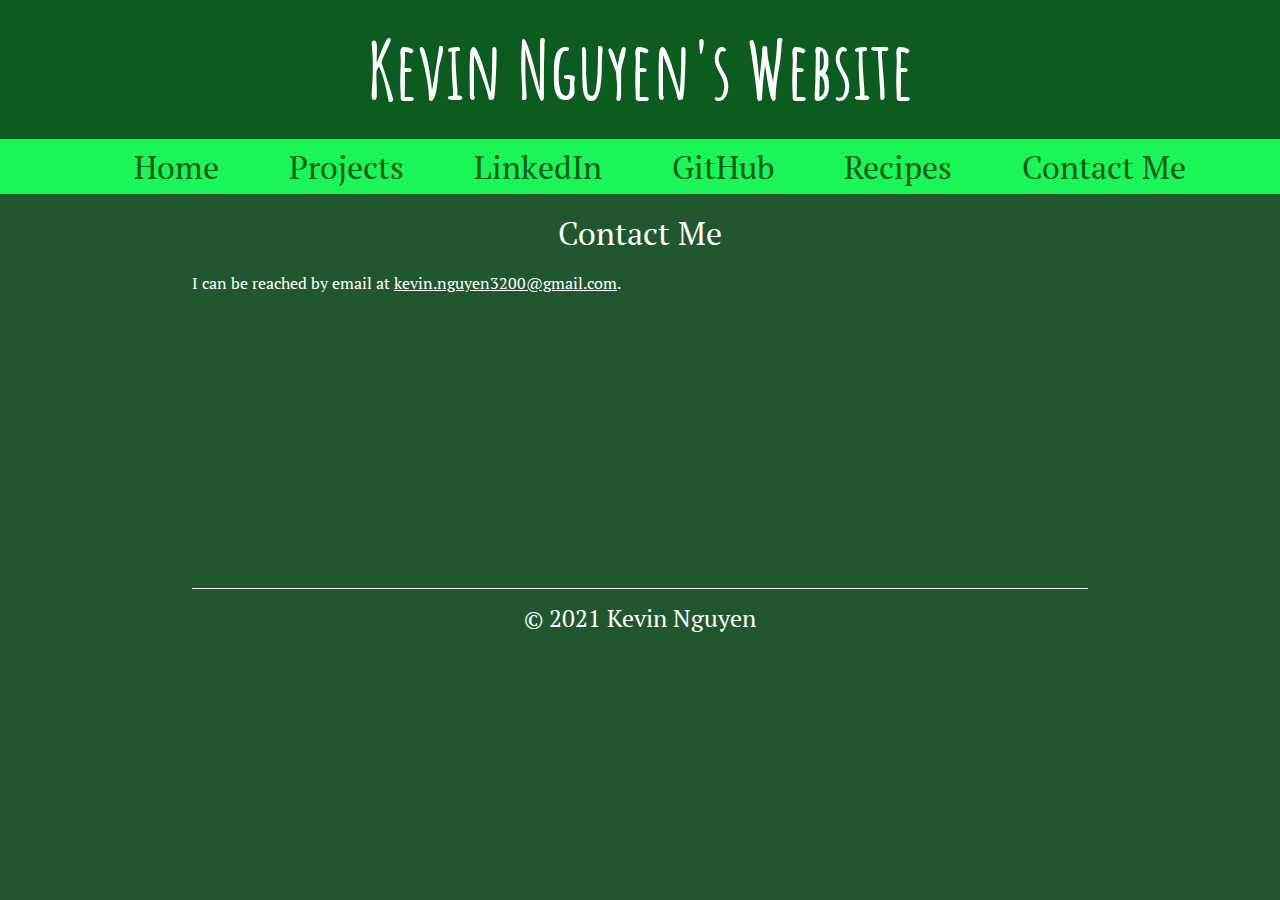
==== contact-me.html @ 99c77c76 "Add files via upload" ====
<!DOCTYPE html>
<html lang="en" dir="ltr">
  <head>
    <meta charset="UTF-8">
    <meta name="description" content="My name is Kevin Nguyen and I'm an incoming first-year computer engineering student at the University of Waterloo.">
    <meta name="keywords" content="Kevin Nguyen, Computers, Computer Engineering, Waterloo, University of Waterloo, Waterloo Engineering">
    <meta name="author" content="Kevin Nguyen">
    <title>Kevin Nguyen's Website</title>
    <link rel="stylesheet" href="css/style.css">
    <link rel="stylesheet" href="css/contact-me.css">
      <link rel="icon" href="images/favicon.png">
  </head>
  <body>

    <header id="main-header">
      <h1 id="site-title">Kevin Nguyen's Website</h1>
    </header>

    <section>
      <nav id="main-nav">
        <ul>
          <li>
            <a class="nav-links" target="_self" href="index.html">
              Home
            </a>
          </li>
            <li>
                <a class="nav-links" target="_self" href="projects.html">
                    Projects
                </a>
            </li>
            <li>
                <a class="nav-links" target="_self" href="https://www.linkedin.com/in/kevin-nguyen-349b1016a/">
                    LinkedIn
                </a>
            </li>
            <li>
                <a class="nav-links" target="_self" href="https://github.com/Notaklutz">
                    GitHub
                </a>
            </li>
          <li>
            <a class="nav-links" target="_self" href="recipes.html">
              Recipes
            </a>
          </li>
            <li>
                <a class="nav-links" target="_self" href="contact-me.html">
                    Contact Me
                </a>
            </li>
        </ul>
      </nav>
    </section>

    <main>

      <div id="page-title">Contact Me</div>

      <section>
        I can be reached by email at <a href="mailto: kevin.nguyen3200@gmail.com" id="email-link">kevin.nguyen3200@gmail.com</a>.
      </section>

    </main>

    <footer style="margin-top: 23%">
      © 2021 Kevin Nguyen
    </footer>

  </body>
</html>
---- css/style.css ----
@import url('https://fonts.googleapis.com/css2?family=Amatic+SC:wght@400;700&family=PT+Serif:ital,wght@0,400;0,700;1,400;1,700&display=swap');

body {
  font-family: 'PT Serif', serif !important;
  background: rgba(8, 69, 24, 0.9);
  color: white;
  text-rendering: optimizeLegibility;
  margin: auto;
  font-weight: lighter;
}

#site-title {
  font-family: 'Amatic SC', cursive;
  color: white;
  font-size: 500%;
  margin: auto;
  padding-top: 1.5%;
  padding-bottom: 1.5%;
  text-align: center;
  background-color: rgb(12, 92, 33);
}

#main-nav {
  background-color: rgb(27, 245, 85);
  padding-top: 0.5%;
  padding-bottom: 0.5%;
  text-align: center;
}

#main-nav > ul {
  margin: auto;
}

#main-nav > ul > li {
  list-style-type: none;
  display: inline;
  font-size: xx-large;
  color: rgb(12, 92, 33);
  margin: 5%;
  margin-inline: 2.5%;
}

.nav-links:link {
  text-decoration: none;
  color: rgb(12, 92, 33);
}

.nav-links:visited {
  text-decoration: none;
  color: rgb(12, 92, 33);
}

.nav-links:hover {
  text-decoration: none;
  color: black;
}

.nav-links:active {
  text-decoration: none;
  color: rgb(12, 92, 33);
}

main {
  max-width: 70%;
  margin: auto;
}

#page-title {
  margin-top: 2%;
  margin-bottom: 2%;
  font-size: xx-large;
  text-align: center;
}

footer {
  max-width: 70%;
  margin: auto;
  margin-top: 4%;
  margin-bottom: 1%;
  padding-top: 1%;
  font-size: 150%;
  text-align: center;
  border-top: 1px solid white;
}
---- css/contact-me.css ----
#email-link:link {
  text-decoration: underline;
  color: white;
}

#email-link:visited {
  text-decoration: none;
  color: white;
}

#email-link:hover {
  text-decoration: none;
  color: rgb(27, 245, 85);
}

#email-link:active {
  text-decoration: none;
  color: white;
}
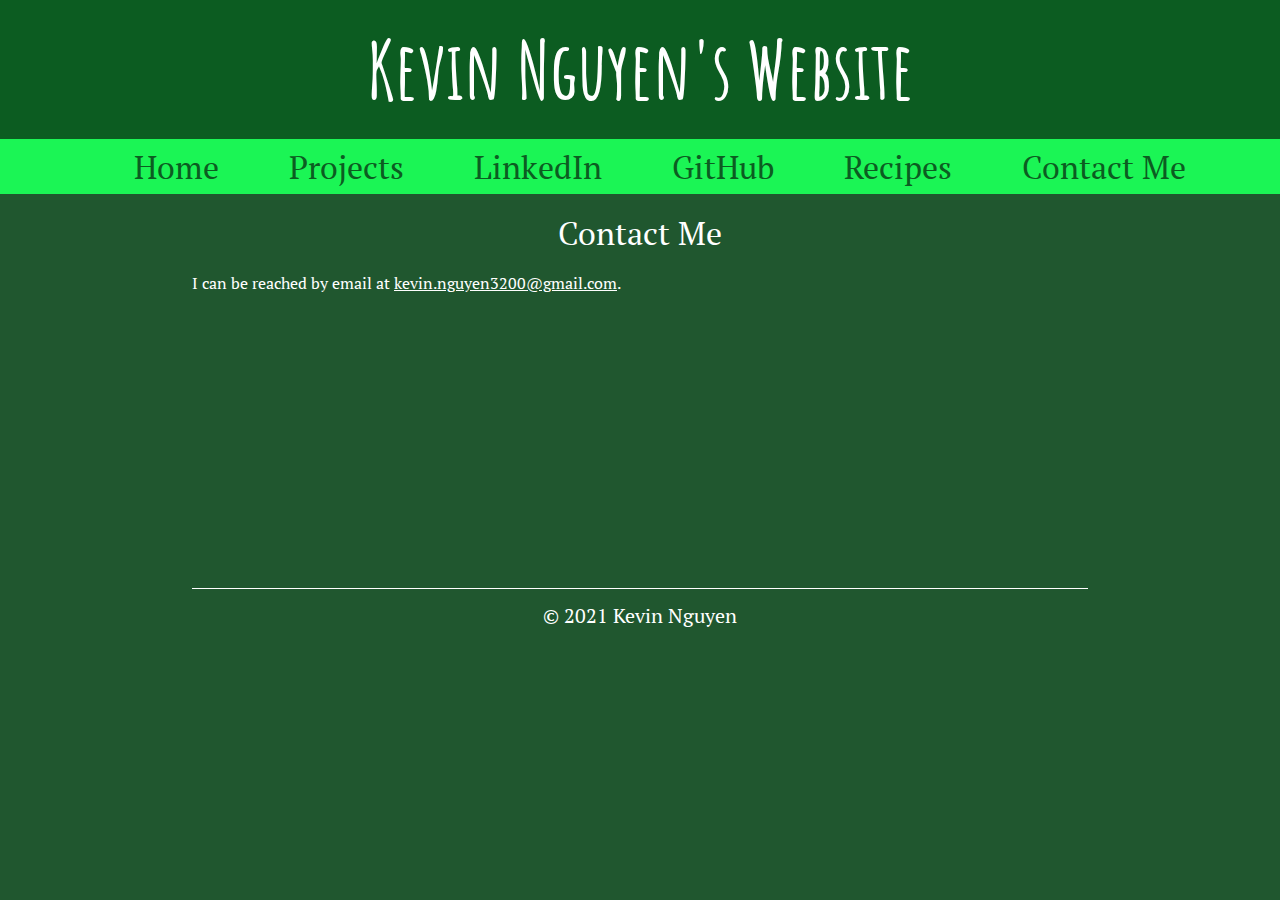
==== commit ec19ef83: "Radio Londres menu update" ====
--- a/contact-me.html
+++ b/contact-me.html
@@ -1,71 +1,71 @@
-<!DOCTYPE html>
-<html lang="en" dir="ltr">
-  <head>
-    <meta charset="UTF-8">
-    <meta name="description" content="My name is Kevin Nguyen and I'm an incoming first-year computer engineering student at the University of Waterloo.">
-    <meta name="keywords" content="Kevin Nguyen, Computers, Computer Engineering, Waterloo, University of Waterloo, Waterloo Engineering">
-    <meta name="author" content="Kevin Nguyen">
-    <title>Kevin Nguyen's Website</title>
-    <link rel="stylesheet" href="css/style.css">
-    <link rel="stylesheet" href="css/contact-me.css">
-      <link rel="icon" href="images/favicon.png">
-  </head>
-  <body>
-
-    <header id="main-header">
-      <h1 id="site-title">Kevin Nguyen's Website</h1>
-    </header>
-
-    <section>
-      <nav id="main-nav">
-        <ul>
-          <li>
-            <a class="nav-links" target="_self" href="index.html">
-              Home
-            </a>
-          </li>
-            <li>
-                <a class="nav-links" target="_self" href="projects.html">
-                    Projects
-                </a>
-            </li>
-            <li>
-                <a class="nav-links" target="_self" href="https://www.linkedin.com/in/kevin-nguyen-349b1016a/">
-                    LinkedIn
-                </a>
-            </li>
-            <li>
-                <a class="nav-links" target="_self" href="https://github.com/Notaklutz">
-                    GitHub
-                </a>
-            </li>
-          <li>
-            <a class="nav-links" target="_self" href="recipes.html">
-              Recipes
-            </a>
-          </li>
-            <li>
-                <a class="nav-links" target="_self" href="contact-me.html">
-                    Contact Me
-                </a>
-            </li>
-        </ul>
-      </nav>
-    </section>
-
-    <main>
-
-      <div id="page-title">Contact Me</div>
-
-      <section>
-        I can be reached by email at <a href="mailto: kevin.nguyen3200@gmail.com" id="email-link">kevin.nguyen3200@gmail.com</a>.
-      </section>
-
-    </main>
-
-    <footer style="margin-top: 23%">
-      © 2021 Kevin Nguyen
-    </footer>
-
-  </body>
-</html>
+<!DOCTYPE html>
+<html lang="en" dir="ltr">
+  <head>
+    <meta charset="UTF-8">
+    <meta name="description" content="My name is Kevin Nguyen and I'm an incoming first-year computer engineering student at the University of Waterloo.">
+    <meta name="keywords" content="Kevin Nguyen, Computers, Computer Engineering, Waterloo, University of Waterloo, Waterloo Engineering">
+    <meta name="author" content="Kevin Nguyen">
+    <title>Kevin Nguyen's Website</title>
+    <link rel="stylesheet" href="css/style.css">
+    <link rel="stylesheet" href="css/contact-me.css">
+      <link rel="icon" href="images/favicon.png">
+  </head>
+  <body>
+
+    <header id="main-header">
+      <h1 id="site-title">Kevin Nguyen's Website</h1>
+    </header>
+
+    <section>
+      <nav id="main-nav">
+        <ul>
+          <li>
+            <a class="nav-links" target="_self" href="index.html">
+              Home
+            </a>
+          </li>
+            <li>
+                <a class="nav-links" target="_self" href="projects.html">
+                    Projects
+                </a>
+            </li>
+            <li>
+                <a class="nav-links" target="_self" href="https://www.linkedin.com/in/kevin-nguyen-349b1016a/">
+                    LinkedIn
+                </a>
+            </li>
+            <li>
+                <a class="nav-links" target="_self" href="https://github.com/Notaklutz">
+                    GitHub
+                </a>
+            </li>
+          <li>
+            <a class="nav-links" target="_self" href="recipes.html">
+              Recipes
+            </a>
+          </li>
+            <li>
+                <a class="nav-links" target="_self" href="contact-me.html">
+                    Contact Me
+                </a>
+            </li>
+        </ul>
+      </nav>
+    </section>
+
+    <main>
+
+      <div id="page-title">Contact Me</div>
+
+      <section>
+        I can be reached by email at <a href="mailto: kevin.nguyen3200@gmail.com" id="email-link">kevin.nguyen3200@gmail.com</a>.
+      </section>
+
+    </main>
+
+    <footer style="margin-top: 23%">
+      © 2021 Kevin Nguyen
+    </footer>
+
+  </body>
+</html>
--- a/css/style.css
+++ b/css/style.css
@@ -1,84 +1,84 @@
-@import url('https://fonts.googleapis.com/css2?family=Amatic+SC:wght@400;700&family=PT+Serif:ital,wght@0,400;0,700;1,400;1,700&display=swap');
-
-body {
-  font-family: 'PT Serif', serif !important;
-  background: rgba(8, 69, 24, 0.9);
-  color: white;
-  text-rendering: optimizeLegibility;
-  margin: auto;
-  font-weight: lighter;
-}
-
-#site-title {
-  font-family: 'Amatic SC', cursive;
-  color: white;
-  font-size: 500%;
-  margin: auto;
-  padding-top: 1.5%;
-  padding-bottom: 1.5%;
-  text-align: center;
-  background-color: rgb(12, 92, 33);
-}
-
-#main-nav {
-  background-color: rgb(27, 245, 85);
-  padding-top: 0.5%;
-  padding-bottom: 0.5%;
-  text-align: center;
-}
-
-#main-nav > ul {
-  margin: auto;
-}
-
-#main-nav > ul > li {
-  list-style-type: none;
-  display: inline;
-  font-size: xx-large;
-  color: rgb(12, 92, 33);
-  margin: 5%;
-  margin-inline: 2.5%;
-}
-
-.nav-links:link {
-  text-decoration: none;
-  color: rgb(12, 92, 33);
-}
-
-.nav-links:visited {
-  text-decoration: none;
-  color: rgb(12, 92, 33);
-}
-
-.nav-links:hover {
-  text-decoration: none;
-  color: black;
-}
-
-.nav-links:active {
-  text-decoration: none;
-  color: rgb(12, 92, 33);
-}
-
-main {
-  max-width: 70%;
-  margin: auto;
-}
-
-#page-title {
-  margin-top: 2%;
-  margin-bottom: 2%;
-  font-size: xx-large;
-  text-align: center;
-}
-
-footer {
-  max-width: 70%;
-  margin: auto;
-  margin-top: 4%;
-  margin-bottom: 1%;
-  padding-top: 1%;
-  font-size: 150%;
-  text-align: center;
-  border-top: 1px solid white;
+@import url('https://fonts.googleapis.com/css2?family=Amatic+SC:wght@400;700&family=PT+Serif:ital,wght@0,400;0,700;1,400;1,700&display=swap');
+
+body {
+  font-family: 'PT Serif', serif !important;
+  background: rgba(8, 69, 24, 0.9);
+  color: white;
+  text-rendering: optimizeLegibility;
+  margin: auto;
+  font-weight: lighter;
+}
+
+#site-title {
+  font-family: 'Amatic SC', cursive;
+  color: white;
+  font-size: 500%;
+  margin: auto;
+  padding-top: 1.5%;
+  padding-bottom: 1.5%;
+  text-align: center;
+  background-color: rgb(12, 92, 33);
+}
+
+#main-nav {
+  background-color: rgb(27, 245, 85);
+  padding-top: 0.5%;
+  padding-bottom: 0.5%;
+  text-align: center;
+}
+
+#main-nav > ul {
+  margin: auto;
+}
+
+#main-nav > ul > li {
+  list-style-type: none;
+  display: inline;
+  font-size: xx-large;
+  color: rgb(12, 92, 33);
+  margin: 5%;
+  margin-inline: 2.5%;
+}
+
+.nav-links:link {
+  text-decoration: none;
+  color: rgb(12, 92, 33);
+}
+
+.nav-links:visited {
+  text-decoration: none;
+  color: rgb(12, 92, 33);
+}
+
+.nav-links:hover {
+  text-decoration: none;
+  color: black;
+}
+
+.nav-links:active {
+  text-decoration: none;
+  color: rgb(12, 92, 33);
+}
+
+main {
+  max-width: 70%;
+  margin: auto;
+}
+
+#page-title {
+  margin-top: 2%;
+  margin-bottom: 2%;
+  font-size: xx-large;
+  text-align: center;
+}
+
+footer {
+  max-width: 70%;
+  margin: auto;
+  margin-top: 4%;
+  margin-bottom: 1%;
+  padding-top: 1%;
+  font-size: 125%;
+  text-align: center;
+  border-top: 1px solid white;
 }--- a/css/contact-me.css
+++ b/css/contact-me.css
@@ -1,19 +1,19 @@
-#email-link:link {
-  text-decoration: underline;
-  color: white;
-}
-
-#email-link:visited {
-  text-decoration: none;
-  color: white;
-}
-
-#email-link:hover {
-  text-decoration: none;
-  color: rgb(27, 245, 85);
-}
-
-#email-link:active {
-  text-decoration: none;
-  color: white;
+#email-link:link {
+  text-decoration: underline;
+  color: white;
+}
+
+#email-link:visited {
+  text-decoration: none;
+  color: white;
+}
+
+#email-link:hover {
+  text-decoration: none;
+  color: rgb(27, 245, 85);
+}
+
+#email-link:active {
+  text-decoration: none;
+  color: white;
 }